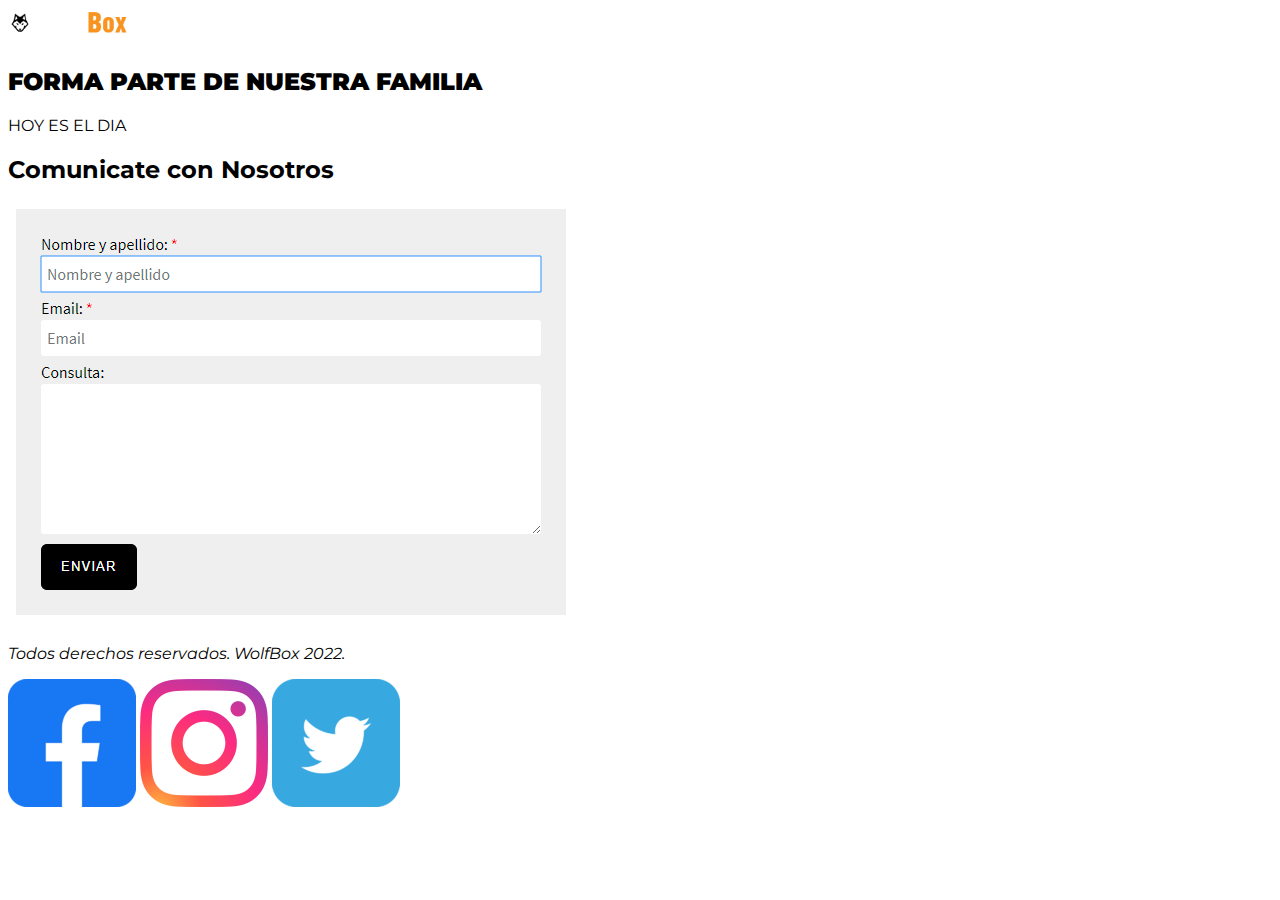
==== pages/contacto.html @ c0733306 "creo navbar y carrusel de imagenes con bootstrap" ====
<!DOCTYPE html>
<html lang="en">
<head>
    <meta charset="UTF-8">
    <meta http-equiv="X-UA-Compatible" content="IE=edge">
    <meta name="viewport" content="width=device-width, initial-scale=1.0">
    <title>Contacto</title>
    <link rel="stylesheet" href="../style.css">
    <link rel="preconnect" href="https://fonts.googleapis.com">
    <link rel="preconnect" href="https://fonts.gstatic.com" crossorigin>
    <link href="https://fonts.googleapis.com/css2?family=Lato:wght@300;400;700&family=Montserrat&display=swap" rel="stylesheet">
</head>
<body>
    <body>

        <!-- header-->
        <header>
            <nav class="nav">
                <a href="../index.html"><img src="../multimedia/img/logo-wolf-01.png" alt="logo_wolfbox"></a>
            </nav>
        </header>
    
    
        <!--carrusel de imagenes-->
        <section class="carrusel">
            <h2><b>FORMA PARTE DE NUESTRA FAMILIA</b></h2>
            <p> HOY ES EL DIA</p>
            <p></p>
        </section>

        <section class="formulario_contacto">
            <h2>
                Comunicate con Nosotros
            </h2>
            <!-- imagen ilustrativa de formulario-->
            <img src="../multimedia/img/form.png" alt="formulario">

        </section>
    
    
    
        <footer>
            <p>
                <i>Todos derechos reservados. WolfBox 2022.</i> 
            </p>
            <div>
                <a href="https://es-la.facebook.com" target="_blank"><i><img src="../multimedia/img/facebook.png" alt="logo_facebook"></i></a>
                <a href="https://www.instagram.com" target="_blank"><i><img src="../multimedia/img/instagram.png" alt="logo_instagram"></i></a>
                <a href="https://twitter.com" target="_blank"><i><img src="../multimedia/img/twitter.png" alt="logo_twitter"></i></a>
            </div>
    
        </footer>
    </body>
    
</body>
</html>
---- style.css ----
body {
    font-family: 'Montserrat', sans-serif;
}


/* barra de navegacion bootstrap modificada*/

.navbar {
    background-color: black;
}

.nav-item {
    padding-left: 20px;
}

.nav-link {
    color: orange;
    border-radius: 40%;
    transition: all 1s ease;
}

.nav-link:hover {
    color: white;
    background-color: rgb(75, 73, 73);
}

nav img {
    height: 35px;
}


.custom-toggler {
    border-color: orange;
}



/*seccion carruse de imagenes modificada con bootstrap*/


.carru {
    position: relative;
}

.carru h2 {
    position: absolute;
    color: white;
    font-size: 90px;
    width: 50%;
    padding-left: 10%;
    padding-top: 5%;
}
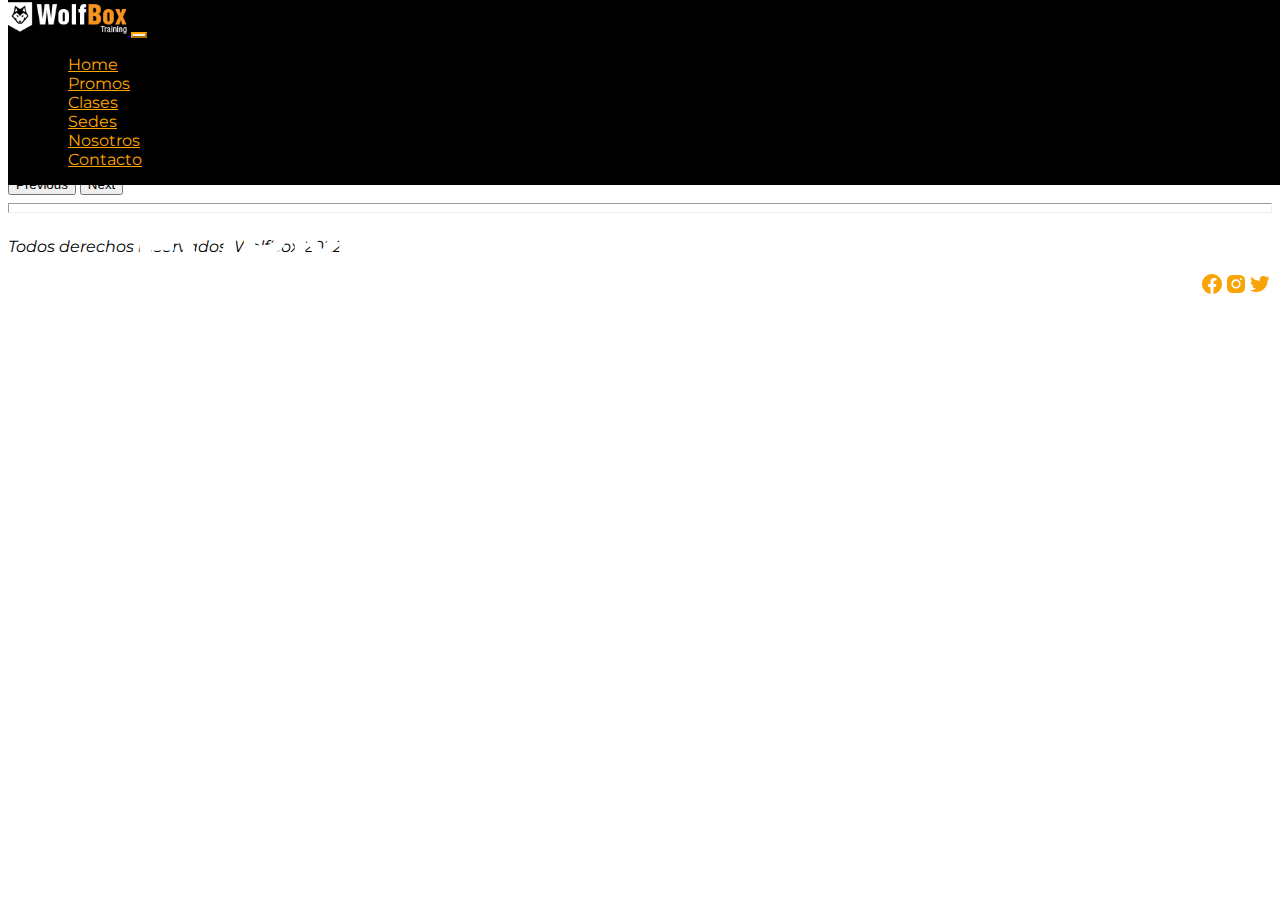
==== commit c7b06810: "finalizo footer" ====
--- a/pages/contacto.html
+++ b/pages/contacto.html
@@ -1,56 +1,130 @@
-<!DOCTYPE html>
+<!doctype html>
 <html lang="en">
-<head>
-    <meta charset="UTF-8">
-    <meta http-equiv="X-UA-Compatible" content="IE=edge">
-    <meta name="viewport" content="width=device-width, initial-scale=1.0">
-    <title>Contacto</title>
+  <head>
+    <meta charset="utf-8">
+    <meta name="viewport" content="width=device-width, initial-scale=1">
+    <link href="https://cdn.jsdelivr.net/npm/bootstrap@5.2.0-beta1/dist/css/bootstrap.min.css" rel="stylesheet" integrity="sha384-0evHe/X+R7YkIZDRvuzKMRqM+OrBnVFBL6DOitfPri4tjfHxaWutUpFmBp4vmVor" crossorigin="anonymous">
     <link rel="stylesheet" href="../style.css">
     <link rel="preconnect" href="https://fonts.googleapis.com">
     <link rel="preconnect" href="https://fonts.gstatic.com" crossorigin>
-    <link href="https://fonts.googleapis.com/css2?family=Lato:wght@300;400;700&family=Montserrat&display=swap" rel="stylesheet">
-</head>
-<body>
-    <body>
+    <link href="https://fonts.googleapis.com/css2?family=Montserrat:wght@300;400;700&display=swap" rel="stylesheet">
+    <title>WolfBox</title>
+    </head>
 
-        <!-- header-->
-        <header>
-            <nav class="nav">
-                <a href="../index.html"><img src="../multimedia/img/logo-wolf-01.png" alt="logo_wolfbox"></a>
-            </nav>
-        </header>
+
+  <body>
+
+    <!-- header con barra de navegacion de bootstrap-->
+
+    <header>
+        <nav class="navbar navbar-expand-lg">
+            <div class="container-fluid">
+                <a class="navbar-brand" href="#">
+                    <img src="../multimedia/img/logo-wolf-01.png" alt="logo_wolf">
+                </a>
+                <button class="navbar-toggler custom-toggler" type="button" data-bs-toggle="collapse" data-bs-target="#navbarNav" aria-controls="navbarNav" aria-expanded="false" aria-label="Toggle navigation">
+                  <span class="navbar-toggler-icon navbar-dark"></span>
+                </button>
+                <div class="collapse navbar-collapse justify-content-end" id="navbarNav">
+                  <ul class="navbar-nav">
+                    <li class="nav-item">
+                      <a class="nav-link" href="#">Home</a>
+                    </li>
+                    <li class="nav-item">
+                      <a class="nav-link" href="#s-promos">Promos</a>
+                    </li>
+                    <li class="nav-item">
+                      <a class="nav-link" href="#s-clases">Clases</a>
+                    </li>
+                    <li class="nav-item">
+                      <a class="nav-link" href="#s-sedes">Sedes</a>
+                    </li>
+                    <li class="nav-item">
+                        <a class="nav-link"href="#s-nosotros">Nosotros</a>
+                    </li>
+                    <li class="nav-item">
+                        <a class="nav-link" href="pages/contacto.html">Contacto</a>
+                      </li>
+                  </ul>
+                </div>
+              </div>
+          </nav>
+    </header>
+
     
-    
-        <!--carrusel de imagenes-->
-        <section class="carrusel">
-            <h2><b>FORMA PARTE DE NUESTRA FAMILIA</b></h2>
-            <p> HOY ES EL DIA</p>
-            <p></p>
-        </section>
+    <!--seccion carrusel-->
 
-        <section class="formulario_contacto">
-            <h2>
-                Comunicate con Nosotros
-            </h2>
-            <!-- imagen ilustrativa de formulario-->
-            <img src="../multimedia/img/form.png" alt="formulario">
 
-        </section>
+    <section class="carrusel_img container">
+        <div id="carouselExampleIndicators" class="carousel slide" data-bs-ride="true">
+            <div class="carousel-indicators">
+              <button type="button" data-bs-target="#carouselExampleIndicators" data-bs-slide-to="0" class="active" aria-current="true" aria-label="Slide 1"></button>
+              <button type="button" data-bs-target="#carouselExampleIndicators" data-bs-slide-to="1" aria-label="Slide 2"></button>
+              <button type="button" data-bs-target="#carouselExampleIndicators" data-bs-slide-to="2" aria-label="Slide 3"></button>
+              <button type="button" data-bs-target="#carouselExampleIndicators" data-bs-slide-to="3" aria-label="Slide 4"></button>
+              <button type="button" data-bs-target="#carouselExampleIndicators" data-bs-slide-to="4" aria-label="Slide 5"></button>
+            </div>
+            <div class="carousel-inner">
+              <div class="carousel-item active carru">
+                <div class="carru_text row">
+                  <h2 class="col-6">
+                      FORMA PARTE DE NUESTRA FAMILIA!
+                  </h2>
+                </div>
+                <img src="https://cdn.shopify.com/s/files/1/0406/9729/9097/files/GEAR_UP_FOR_1_1500x.jpg?v=1646139231" class="d-block w-100" alt="...">
+              </div>
+              <div class="carousel-item">
+                <img src="https://images.squarespace-cdn.com/content/v1/5bc89b5a4d546e39687f168d/1598020115437-J9UD8XR1BFE1WKJ9H2QX/Back-To-The-Gym-Banner.jpg?format=1500w" class="d-block w-100" alt="...">
+              </div>
+              <div class="carousel-item">
+                <img src="http://www.sinapgym.com.ar/images/slider2.jpg" class="d-block w-100" alt="...">
+              </div>
+              <div class="carousel-item">
+                <img src="https://cdn.palbincdn.com/users/38400/upload/images/zona-peso-libre.jpg" class="d-block w-100" alt="...">
+              </div>
+              <div class="carousel-item">
+                <img src="https://www.colorado.edu/today/sites/default/files/styles/advanced_article_hero/public/reccenter.jpg?itok=njzTr7dU" class="d-block w-100" alt="...">
+              </div>
+
+            </div>
+            <button class="carousel-control-prev" type="button" data-bs-target="#carouselExampleIndicators" data-bs-slide="prev">
+              <span class="carousel-control-prev-icon" aria-hidden="true"></span>
+              <span class="visually-hidden">Previous</span>
+            </button>
+            <button class="carousel-control-next" type="button" data-bs-target="#carouselExampleIndicators" data-bs-slide="next">
+              <span class="carousel-control-next-icon" aria-hidden="true"></span>
+              <span class="visually-hidden">Next</span>
+            </button>
+          </div>
+    </section>
+
+
+
+    <!--seccion formulario de contacto-->
+
     
     
     
-        <footer>
-            <p>
-                <i>Todos derechos reservados. WolfBox 2022.</i> 
-            </p>
-            <div>
-                <a href="https://es-la.facebook.com" target="_blank"><i><img src="../multimedia/img/facebook.png" alt="logo_facebook"></i></a>
-                <a href="https://www.instagram.com" target="_blank"><i><img src="../multimedia/img/instagram.png" alt="logo_instagram"></i></a>
-                <a href="https://twitter.com" target="_blank"><i><img src="../multimedia/img/twitter.png" alt="logo_twitter"></i></a>
-            </div>
     
-        </footer>
-    </body>
+    <!--footer-->
+
+<footer class="container">
+    <hr>
+    <div class="row">
+      <div class="col-6 foot-text">
+      <p>
+          <i>Todos derechos reservados. WolfBox 2022.</i> 
+      </p>
+      </div>
+      <div class="col-6 foot-icons">
+          <a href="https://es-la.facebook.com" target="_blank"><i><svg xmlns="http://www.w3.org/2000/svg" width="24" height="24" style="fill: rgb(248, 163, 6);transform: ;msFilter:;"><path d="M12.001 2.002c-5.522 0-9.999 4.477-9.999 9.999 0 4.99 3.656 9.126 8.437 9.879v-6.988h-2.54v-2.891h2.54V9.798c0-2.508 1.493-3.891 3.776-3.891 1.094 0 2.24.195 2.24.195v2.459h-1.264c-1.24 0-1.628.772-1.628 1.563v1.875h2.771l-.443 2.891h-2.328v6.988C18.344 21.129 22 16.992 22 12.001c0-5.522-4.477-9.999-9.999-9.999z"></path></svg></i></a>
+          <a href="https://www.instagram.com" target="_blank"><i><svg xmlns="http://www.w3.org/2000/svg" width="24" height="24" style="fill: rgb(248, 163, 6);transform: ;msFilter:;"><path d="M20.947 8.305a6.53 6.53 0 0 0-.419-2.216 4.61 4.61 0 0 0-2.633-2.633 6.606 6.606 0 0 0-2.186-.42c-.962-.043-1.267-.055-3.709-.055s-2.755 0-3.71.055a6.606 6.606 0 0 0-2.185.42 4.607 4.607 0 0 0-2.633 2.633 6.554 6.554 0 0 0-.419 2.185c-.043.963-.056 1.268-.056 3.71s0 2.754.056 3.71c.015.748.156 1.486.419 2.187a4.61 4.61 0 0 0 2.634 2.632 6.584 6.584 0 0 0 2.185.45c.963.043 1.268.056 3.71.056s2.755 0 3.71-.056a6.59 6.59 0 0 0 2.186-.419 4.615 4.615 0 0 0 2.633-2.633c.263-.7.404-1.438.419-2.187.043-.962.056-1.267.056-3.71-.002-2.442-.002-2.752-.058-3.709zm-8.953 8.297c-2.554 0-4.623-2.069-4.623-4.623s2.069-4.623 4.623-4.623a4.623 4.623 0 0 1 0 9.246zm4.807-8.339a1.077 1.077 0 0 1-1.078-1.078 1.077 1.077 0 1 1 2.155 0c0 .596-.482 1.078-1.077 1.078z"></path><circle cx="11.994" cy="11.979" r="3.003"></circle></svg></i></a>
+          <a href="https://twitter.com" target="_blank"><i><svg xmlns="http://www.w3.org/2000/svg" width="24" height="24" style="fill: rgb(248, 163, 6);transform: ;msFilter"><path d="M19.633 7.997c.013.175.013.349.013.523 0 5.325-4.053 11.461-11.46 11.461-2.282 0-4.402-.661-6.186-1.809.324.037.636.05.973.05a8.07 8.07 0 0 0 5.001-1.721 4.036 4.036 0 0 1-3.767-2.793c.249.037.499.062.761.062.361 0 .724-.05 1.061-.137a4.027 4.027 0 0 1-3.23-3.953v-.05c.537.299 1.16.486 1.82.511a4.022 4.022 0 0 1-1.796-3.354c0-.748.199-1.434.548-2.032a11.457 11.457 0 0 0 8.306 4.215c-.062-.3-.1-.611-.1-.923a4.026 4.026 0 0 1 4.028-4.028c1.16 0 2.207.486 2.943 1.272a7.957 7.957 0 0 0 2.556-.973 4.02 4.02 0 0 1-1.771 2.22 8.073 8.073 0 0 0 2.319-.624 8.645 8.645 0 0 1-2.019 2.083z"></path></svg></i></a>
+      </div>
+    </div>
+  
+  </footer>
+
     
 </body>
 </html>--- a/style.css
+++ b/style.css
@@ -7,6 +7,10 @@
 
 .navbar {
     background-color: black;
+    position: fixed;
+    top: 0;
+    z-index: 3;
+    width: 100%;
 }
 
 .nav-item {
@@ -37,6 +41,11 @@
 
 /*seccion carruse de imagenes modificada con bootstrap*/
 
+.carrusel_img {
+    margin-top: 60px;
+}
+
+
 
 .carru {
     position: relative;
@@ -45,8 +54,200 @@
 .carru h2 {
     position: absolute;
     color: white;
-    font-size: 90px;
+    font-size: 70px;
     width: 50%;
     padding-left: 10%;
     padding-top: 5%;
+}
+
+@media  screen and (max-width:640px) {
+    .carru h2 {
+        font-size:30px;
+    }
+    
+}
+
+
+/* seccion de promos*/
+
+.promos {
+    padding-top: 65px;
+}
+
+.promos h2 {
+    text-align: center;
+    padding-bottom: 20px;
+}
+
+.promos h3 {
+    text-align: center;
+    color: orange;
+    padding: 20px;
+}
+
+.card {
+    margin: 5px;
+}
+
+.card img {
+    padding: 20px;
+    font-weight: bold;
+}
+.card-title {
+    font-weight: bold;
+}
+
+.card-body {
+    text-align: center;   
+}
+
+
+/*seccion clases*/
+
+
+.clases {
+    padding-top: 65px;
+    text-align: center;
+}
+
+.galeria_clases {
+    padding: 25px 0px;
+}
+
+.clases img {
+    height: 200px;
+}
+
+.clase_de {
+    width: 300px;
+    text-align: center;
+    padding: 10px;
+    margin: 10px 30px;
+    position: relative;
+    height: 150px;
+    width: 300px;
+    overflow: hidden;
+    object-fit: cover;
+    object-position: center center;
+    background-color: orange;
+    border-radius: 20px;
+    border: 5px solid orange;
+    transition: all 1s ease;
+    display: flex;
+    justify-content: center;
+    align-items: center;
+}
+
+.clase_de img {
+    width: 100%;
+    position: absolute;
+    top: 0;
+    left: 0;
+    z-index: 1;
+}
+
+.clase_de p {
+    padding: 10px 40px;
+    position: absolute;
+    transition: all 1s ease;
+    color: black;
+    z-index: 1;
+    transition: all 0.5 ease-in;
+    visibility: hidden;
+    text-shadow: 1px 1px 2px white;
+}
+
+.clase_de:hover {
+    transform: scale(1.5);
+    z-index: 2;
+}
+
+.clase_de:hover p {
+    visibility: visible;
+}
+
+
+/*seccion de sedes*/
+
+.sedes {
+    padding-top: 60px;
+    text-align: center;
+}
+
+.sedes h2 {
+    text-align: center;
+    font-size: 30px;
+    padding: 20px 0px;
+    width: 100%;
+}
+
+
+.local {
+    width: 100%;
+    padding: 40px 0px;
+}
+
+.sedes iframe {
+    height: 300px;
+    width: 400px;
+}
+
+
+/*seccion nosotros*/
+
+.nosotros {
+    padding-top: 60px;
+    width: 100%;
+}
+
+.nosotros h2 {
+    text-align: center;
+    font-size: 30px;
+    padding: 20px 0px;
+    width: 100%;
+}
+
+.nosotros img {
+    height: 200px;
+    margin: 30px;
+
+}
+.nosotros h3 {
+    padding: 30px;
+}
+
+.nosotros iframe {
+    margin-bottom: 40px;
+}
+
+.somos { 
+    text-align: center;
+    padding: 40px;
+}
+
+
+footer {
+    height: 20px;
+
+}
+
+footer img {
+    height: 30px;
+}
+
+footer hr {
+    color: orange;
+    height: 8px;
+}
+
+.foot-text {
+    display: flex;
+    justify-content: flex-start;
+    align-items: center;
+}
+
+.foot-icons {
+    display: flex;
+    justify-content: flex-end;
+    align-items: center;
 }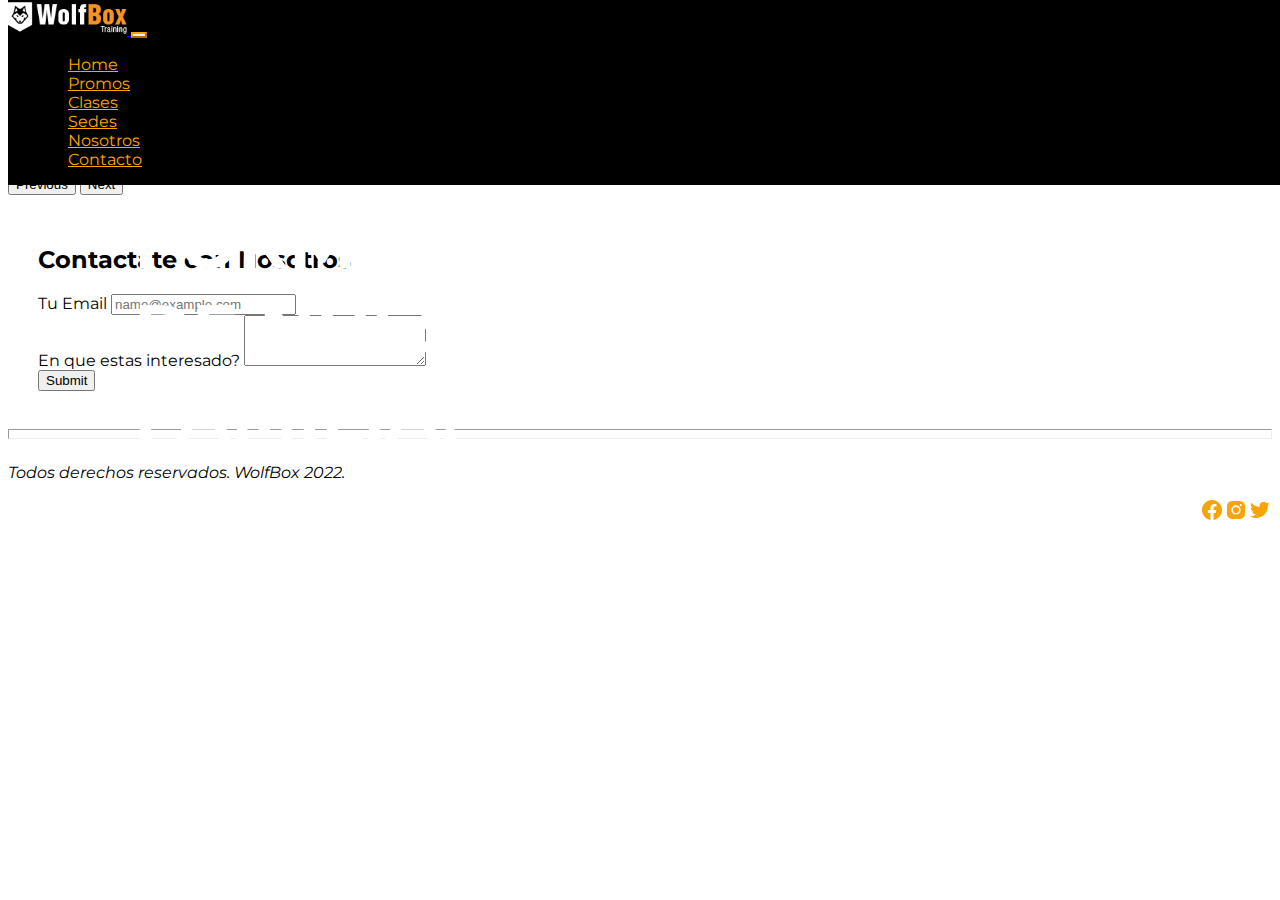
==== commit a35647c4: "agrego formulario de contacto con bootstrap" ====
--- a/pages/contacto.html
+++ b/pages/contacto.html
@@ -28,22 +28,22 @@
                 <div class="collapse navbar-collapse justify-content-end" id="navbarNav">
                   <ul class="navbar-nav">
                     <li class="nav-item">
-                      <a class="nav-link" href="#">Home</a>
+                      <a class="nav-link" href="../index.html">Home</a>
                     </li>
                     <li class="nav-item">
-                      <a class="nav-link" href="#s-promos">Promos</a>
+                      <a class="nav-link disabled" href="#s-promos">Promos</a>
                     </li>
                     <li class="nav-item">
-                      <a class="nav-link" href="#s-clases">Clases</a>
+                      <a class="nav-link disabled" href="#s-clases">Clases</a>
                     </li>
                     <li class="nav-item">
-                      <a class="nav-link" href="#s-sedes">Sedes</a>
+                      <a class="nav-link disabled" href="#s-sedes">Sedes</a>
                     </li>
                     <li class="nav-item">
-                        <a class="nav-link"href="#s-nosotros">Nosotros</a>
+                        <a class="nav-link disabled" href="#s-nosotros">Nosotros</a>
                     </li>
                     <li class="nav-item">
-                        <a class="nav-link" href="pages/contacto.html">Contacto</a>
+                        <a class="nav-link" href="contacto.html">Contacto</a>
                       </li>
                   </ul>
                 </div>
@@ -102,7 +102,21 @@
 
     <!--seccion formulario de contacto-->
 
-    
+<section class="container formu">
+    <h2>Contactate con Nosotros</h2>
+        <div class="mb-3">
+            <label for="exampleFormControlInput1" class="form-label">Tu Email</label>
+            <input type="email" class="form-control" id="exampleFormControlInput1" placeholder="name@example.com">
+        </div>
+        <div class="mb-3">
+            <label for="exampleFormControlTextarea1" class="form-label">En que estas interesado?</label>
+            <textarea class="form-control" id="exampleFormControlTextarea1" rows="3"></textarea>
+        </div>
+        <div class="col-auto">
+            <button type="submit" class="btn btn-primary">Submit</button>
+        </div>
+</section>
+
     
     
     
--- a/style.css
+++ b/style.css
@@ -250,4 +250,11 @@
     display: flex;
     justify-content: flex-end;
     align-items: center;
+}
+
+
+/* contacto*/
+
+.formu {
+    padding: 30px;
 }